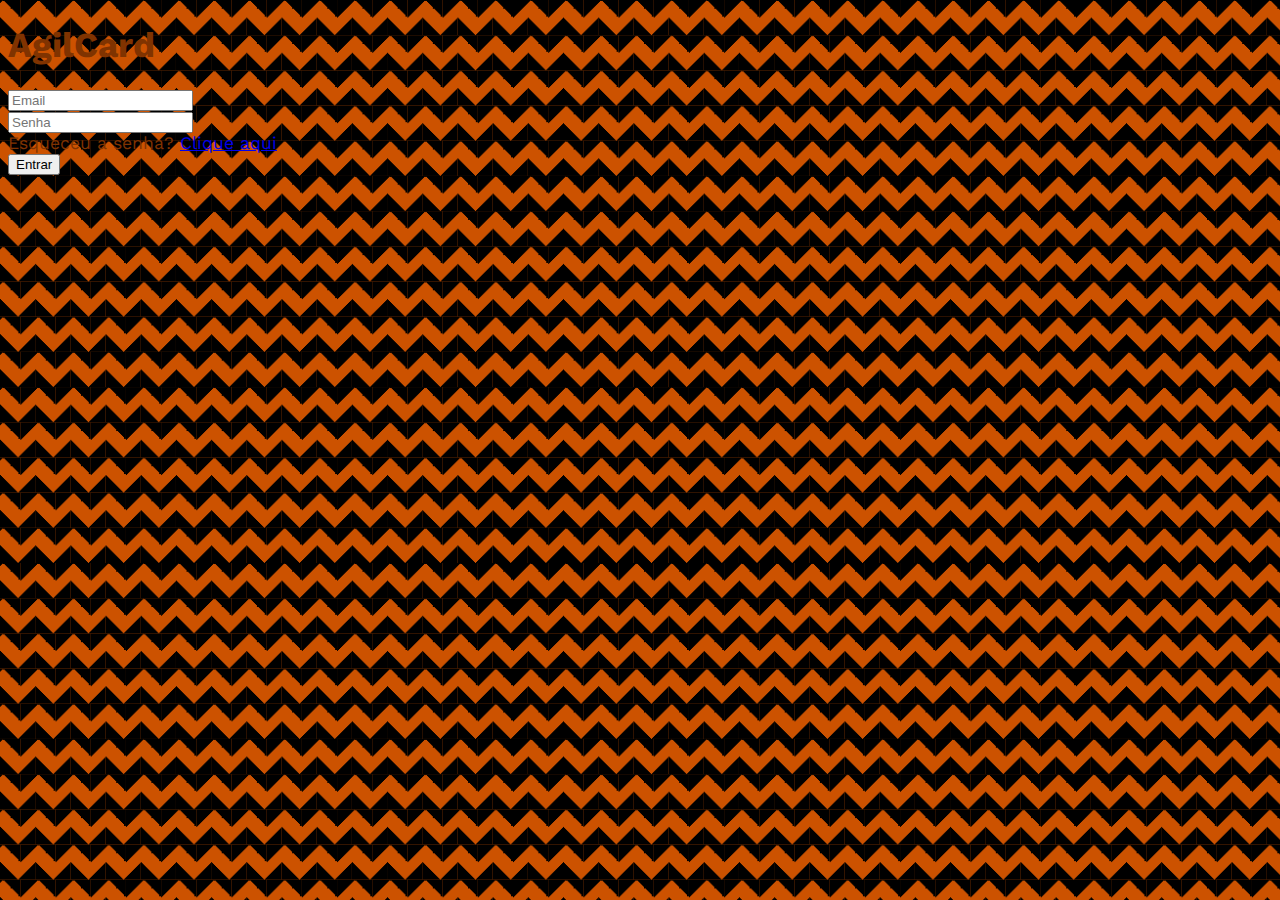
==== Login.html @ 408b4cb8 "Commit inicial e final, provavelmente" ====
<!DOCTYPE html>
<html lang="pt-br">

<head>
    <meta charset="UTF-8">
    <meta name="viewport" content="width=device-width, initial-scale=1.0, shrink-to-fit=no">
    <meta http-equiv="X-UA-Compatible" content="ie=edge">
    <title>Login</title>
    <link rel="stylesheet" href="https://stackpath.bootstrapcdn.com/bootstrap/4.1.3/css/bootstrap.min.css" integrity="sha384-MCw98/SFnGE8fJT3GXwEOngsV7Zt27NXFoaoApmYm81iuXoPkFOJwJ8ERdknLPMO"
        crossorigin="anonymous">
        <link rel="stylesheet" href="CSS/Style.css">
</head>

<body class="inicio">
    <section class="mx-auto bg-light p-5 mt-5 login">
        <h1 class="text-center">AgilCard</h1>
        <form>
            <div class="form-group">
                <input type="email" class="form-control" id="exampleInputEmail1" aria-describedby="emailHelp" placeholder="Email">
            </div>
            <div class="form-group">
                <input type="password" class="form-control" id="exampleInputPassword1" placeholder="Senha">
            </div>
            <div class="form-group form-check">
                <label>Esqueceu a senha? <a href="#" class="text-secondary">Clique aqui</a></label>
            </div>
            <button type="submit" class="btn btn-secondary" onclick="window.location.href='Pages/Home.html'">Entrar</button>
        </form>
    </section>
    <script src="https://code.jquery.com/jquery-3.3.1.slim.min.js" integrity="sha384-q8i/X+965DzO0rT7abK41JStQIAqVgRVzpbzo5smXKp4YfRvH+8abtTE1Pi6jizo"
        crossorigin="anonymous"></script>
    <script src="https://cdnjs.cloudflare.com/ajax/libs/popper.js/1.14.3/umd/popper.min.js" integrity="sha384-ZMP7rVo3mIykV+2+9J3UJ46jBk0WLaUAdn689aCwoqbBJiSnjAK/l8WvCWPIPm49"
        crossorigin="anonymous"></script>
    <script src="https://stackpath.bootstrapcdn.com/bootstrap/4.1.3/js/bootstrap.min.js" integrity="sha384-ChfqqxuZUCnJSK3+MXmPNIyE6ZbWh2IMqE241rYiqJxyMiZ6OW/JmZQ5stwEULTy"
        crossorigin="anonymous"></script>
</body>

</html>
---- CSS/Style.css ----
@import url('https://fonts.googleapis.com/css?family=Work+Sans');
body {
    font-family: 'Work Sans', sans-serif;
    font-size: 1.1rem;
    color: #803300;
}

.fundo {
    background-color: rgb(255, 201, 166);
}

.page-wrapper .sidebar-wrapper, .sidebar-wrapper .sidebar-brand>a, .sidebar-wrapper .sidebar-dropdown>a:after, .sidebar-wrapper .sidebar-menu .sidebar-dropdown .sidebar-submenu li a:before, .sidebar-wrapper ul li a i, .page-wrapper .page-content, .sidebar-wrapper .sidebar-search input.search-menu, .sidebar-wrapper .sidebar-search .input-group-text, .sidebar-wrapper .sidebar-menu ul li a, #show-sidebar, #close-sidebar {
    -webkit-transition: all 0.3s ease;
    -moz-transition: all 0.3s ease;
    -ms-transition: all 0.3s ease;
    -o-transition: all 0.3s ease;
    transition: all 0.3s ease;
}

/*----------------toggeled sidebar----------------*/

.page-wrapper.toggled .sidebar-wrapper {
    left: 0px;
}

@media screen and (min-width: 768px) {
    .page-wrapper.toggled .page-content {
        padding-left: 300px;
    }
}

/*----------------show sidebar button----------------*/

#show-sidebar {
    position: fixed;
    left: 0;
    top: 10px;
    border-radius: 0 4px 4px 0px;
    width: 35px;
    transition-delay: 0.3s;
    z-index: 2;
}

.page-wrapper.toggled #show-sidebar {
    left: -40px;
}

/*----------------sidebar-wrapper----------------*/

.sidebar-wrapper {
    width: 260px;
    height: 100%;
    max-height: 100%;
    position: fixed;
    top: 0;
    left: -300px;
    z-index: 999;
}

.sidebar-wrapper ul {
    list-style-type: none;
    padding: 0;
    margin: 0;
}

.sidebar-wrapper a {
    text-decoration: none;
}

/*----------------sidebar-content----------------*/

.sidebar-content {
    max-height: calc(100% - 30px);
    height: calc(100% - 30px);
    overflow-y: auto;
    position: relative;
}

.sidebar-content.desktop {
    overflow-y: hidden;
}

/*--------------------sidebar-brand----------------------*/

.sidebar-wrapper .sidebar-brand {
    padding: 10px 20px;
    display: flex;
    align-items: center;
}

.sidebar-wrapper .sidebar-brand>a {
    text-transform: uppercase;
    font-weight: bold;
    flex-grow: 1;
}

.sidebar-wrapper .sidebar-brand #close-sidebar {
    cursor: pointer;
    font-size: 1.5rem;
}

/*----------------------sidebar-menu-------------------------*/

.sidebar-wrapper .sidebar-menu {
    padding-bottom: 10px;
}

.sidebar-wrapper .sidebar-menu .header-menu span {
    font-weight: bold;
    font-size: 1.2rem;
    padding: 15px 20px 5px 20px;
    display: inline-block;
}

.sidebar-wrapper .sidebar-menu ul li a {
    display: inline-block;
    width: 100%;
    text-decoration: none;
    position: relative;
    padding: 8px 30px 8px 20px;
}

.sidebar-wrapper .sidebar-menu ul li a i {
    margin-right: 10px;
    font-size: 1rem;
    width: 40px;
    height: 40px;
    line-height: 40px;
    text-align: center;
    border-radius: 4px;
}

/*--------------------------side-footer------------------------------*/

.sidebar-footer {
    position: absolute;
    width: 100%;
    bottom: 0;
    display: flex;
}

.sidebar-footer>a {
    flex-grow: 1;
    text-align: center;
    height: 30px;
    line-height: 30px;
    position: relative;
}

/*--------------------------page-content-----------------------------*/

.page-wrapper .page-content {
    display: inline-block;
    width: 100%;
    padding-left: 0px;
    padding-top: 20px;
}

.page-wrapper .page-content>div {
    padding: 20px 40px;
}

.page-wrapper .page-content {
    overflow-x: hidden;
}

/*-----------------------------chiller-theme-------------------------------------------------*/

.chiller-theme .sidebar-wrapper {
    background: #CC5200;
}

.chiller-theme .sidebar-wrapper .sidebar-header, .chiller-theme .sidebar-wrapper .sidebar-search, .chiller-theme .sidebar-wrapper .sidebar-menu {
    border-top: 1px solid #993d00;
}

.chiller-theme .sidebar-wrapper .sidebar-search input.search-menu, .chiller-theme .sidebar-wrapper .sidebar-search .input-group-text {
    border-color: #993d00;
    box-shadow: none;
}

.chiller-theme .sidebar-wrapper .sidebar-header .user-info .user-role, .chiller-theme .sidebar-wrapper .sidebar-header .user-info .user-status, .chiller-theme .sidebar-wrapper .sidebar-search input.search-menu, .chiller-theme .sidebar-wrapper .sidebar-search .input-group-text, .chiller-theme .sidebar-wrapper .sidebar-brand>a, .chiller-theme .sidebar-wrapper .sidebar-menu ul li a, .chiller-theme .sidebar-footer>a {
    color: whitesmoke;
}

.chiller-theme .sidebar-wrapper .sidebar-menu ul li:hover>a, .chiller-theme .sidebar-wrapper .sidebar-menu .sidebar-dropdown.active>a, .chiller-theme .sidebar-wrapper .sidebar-header .user-info, .chiller-theme .sidebar-wrapper .sidebar-brand>a:hover, .chiller-theme .sidebar-footer>a:hover {
    background: rgba(255, 102, 0, .4);
}

.active {
    background: rgba(255, 102, 0, .4);
}

.page-wrapper.chiller-theme.toggled #close-sidebar {
    color: whitesmoke;
}

.page-wrapper.chiller-theme.toggled #close-sidebar:hover {
    color: #803300;
}

.chiller-theme .sidebar-wrapper .sidebar-menu ul li a i, .chiller-theme .sidebar-wrapper .sidebar-menu .sidebar-dropdown div, .chiller-theme .sidebar-wrapper .sidebar-search input.search-menu, .chiller-theme .sidebar-wrapper .sidebar-search .input-group-text {
    background: #993d00;
}

.chiller-theme .sidebar-wrapper .sidebar-menu .header-menu span {
    color: #803300;
}

.chiller-theme .sidebar-footer {
    background: #993d00;
    box-shadow: 0px -1px 5px #803300;
    border-top: 1px solid #b34700;
}

.chiller-theme .sidebar-footer>a:first-child {
    border-left: none;
}

.chiller-theme .sidebar-footer>a:last-child {
    border-right: none;
}

.chiller-theme .mCSB_scrollTools .mCSB_dragger .mCSB_dragger_bar, .chiller-theme .mCSB_scrollTools .mCSB_dragger.mCSB_dragger_onDrag .mCSB_dragger_bar, .chiller-theme .mCSB_scrollTools .mCSB_dragger:hover .mCSB_dragger_bar {
    background: #b34700;
}

.chiller-theme .mCSB_scrollTools .mCSB_draggerRail {
    background-color: transparent;
}

.inicio {
    background: linear-gradient(135deg, black 25%, transparent 25%) -50px 0, linear-gradient(225deg, black 25%, transparent 25%) -50px 0, linear-gradient(315deg, black 25%, transparent 25%), linear-gradient(45deg, black 25%, transparent 25%);
    background-size: 2em 2em;
    background-color: #CC5200;
}

.login {
    width: 50%;
    border-radius: 25px;
}

.box {
    -webkit-box-shadow: -4px 6px 5px 0px rgba(0, 0, 0, 0.38);
    -moz-box-shadow: -4px 6px 5px 0px rgba(0, 0, 0, 0.38);
    box-shadow: -4px 6px 5px 0px rgba(0, 0, 0, 0.38);
}

.form-control:focus {
    box-shadow: 0 0 0 0;
    border: 1px solid #8d0c0c;
    outline: 0;
}
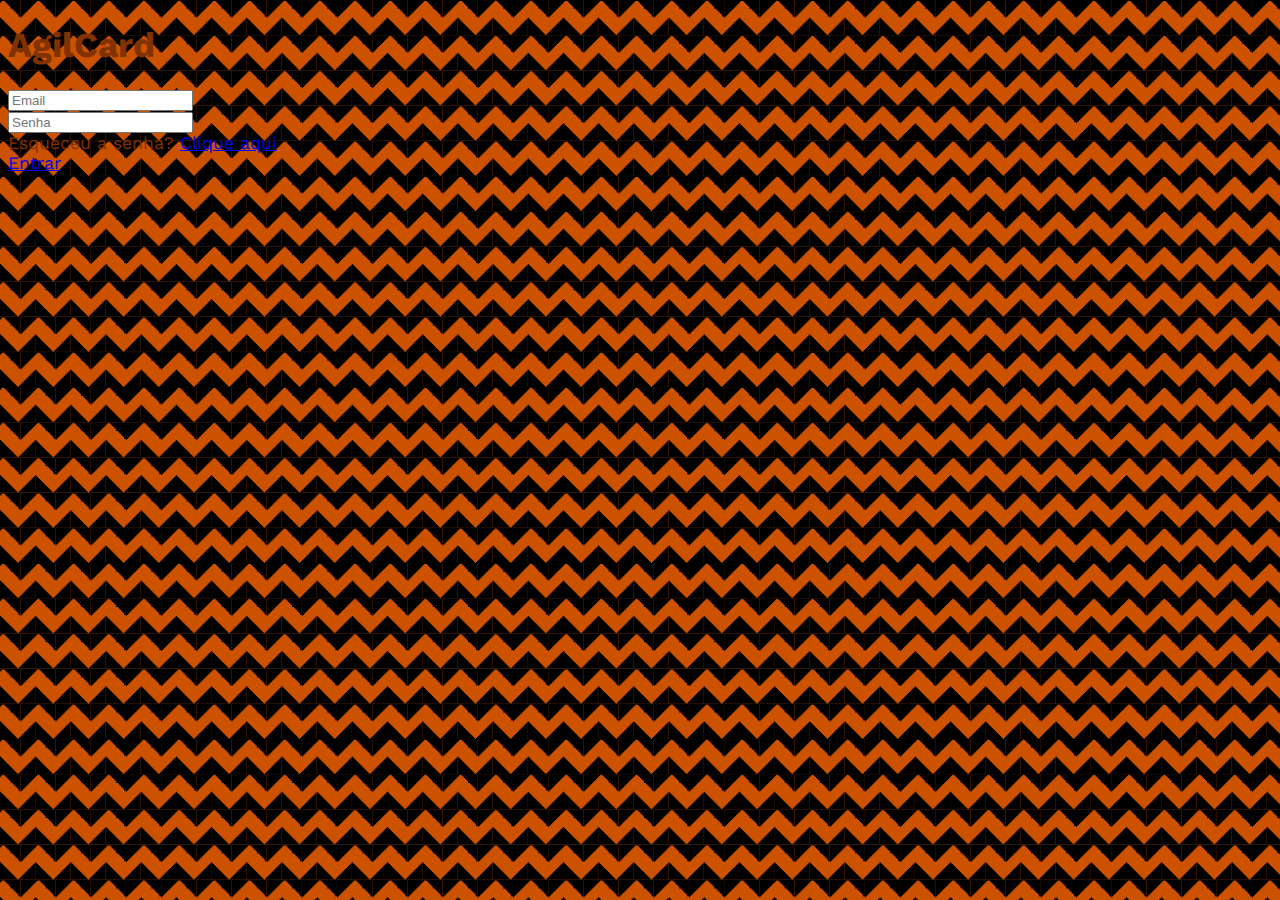
==== commit abac1b95: "Pra mandar" ====
--- a/Login.html
+++ b/Login.html
@@ -24,7 +24,7 @@
             <div class="form-group form-check">
                 <label>Esqueceu a senha? <a href="#" class="text-secondary">Clique aqui</a></label>
             </div>
-            <button type="submit" class="btn btn-secondary" onclick="window.location.href='Pages/Home.html'">Entrar</button>
+            <a href="Pages/Index.html" class="btn btn-secondary">Entrar</a>
         </form>
     </section>
     <script src="https://code.jquery.com/jquery-3.3.1.slim.min.js" integrity="sha384-q8i/X+965DzO0rT7abK41JStQIAqVgRVzpbzo5smXKp4YfRvH+8abtTE1Pi6jizo"
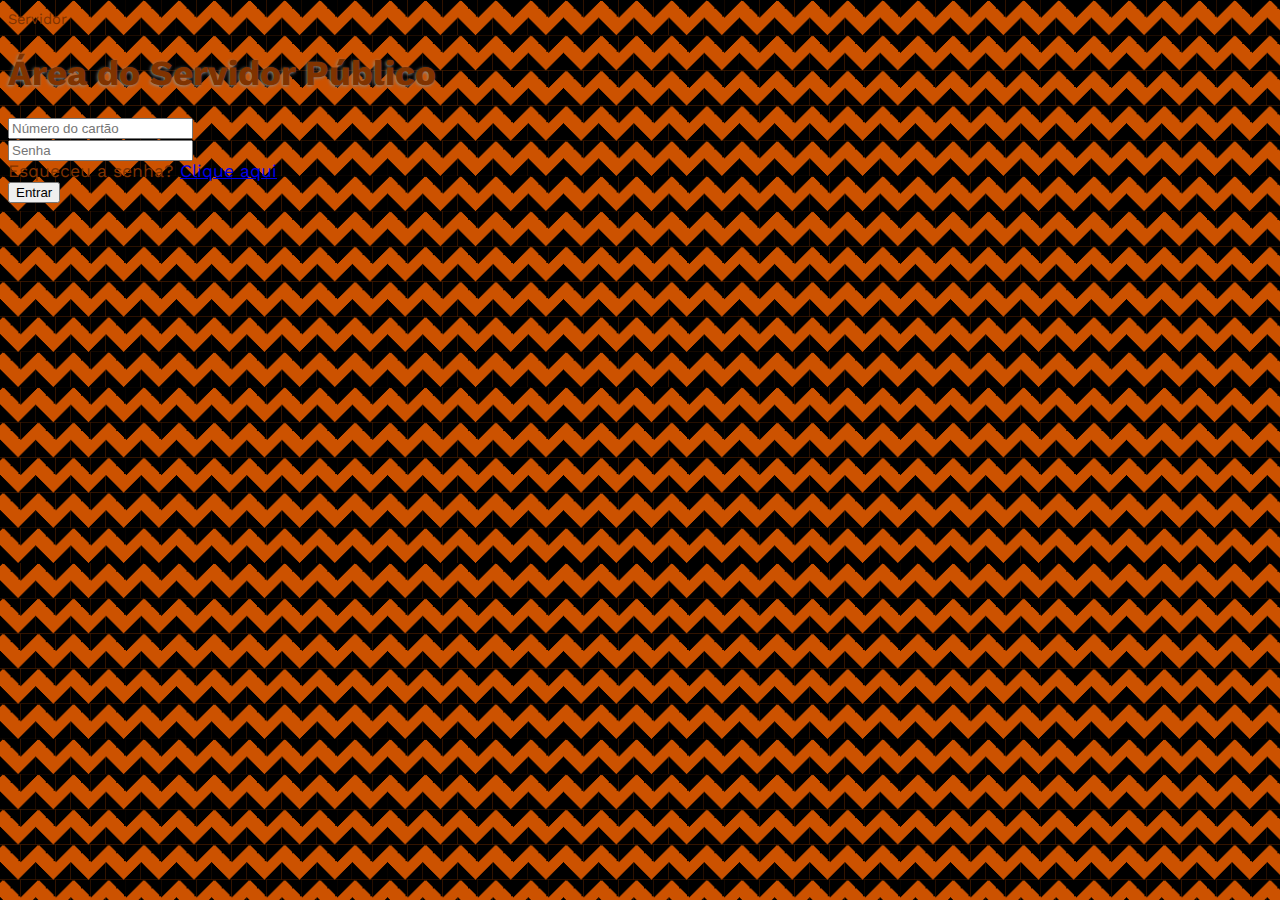
==== commit 7f70df49: "Formalização - Alterações completas" ====
--- a/Login.html
+++ b/Login.html
@@ -12,11 +12,12 @@
 </head>
 
 <body class="inicio">
-    <section class="mx-auto bg-light p-5 mt-5 login">
-        <h1 class="text-center">AgilCard</h1>
+    <section class="mx-auto bg-light p-5 my-5 login">
+        <small>Servidor</small>
+        <h1 class="text-center p-5">Área do Servidor Público</h1>
         <form>
             <div class="form-group">
-                <input type="email" class="form-control" id="exampleInputEmail1" aria-describedby="emailHelp" placeholder="Email">
+                <input type="email" class="form-control" id="exampleInputEmail1" aria-describedby="emailHelp" placeholder="Número do cartão">
             </div>
             <div class="form-group">
                 <input type="password" class="form-control" id="exampleInputPassword1" placeholder="Senha">
@@ -24,7 +25,7 @@
             <div class="form-group form-check">
                 <label>Esqueceu a senha? <a href="#" class="text-secondary">Clique aqui</a></label>
             </div>
-            <a href="Pages/Index.html" class="btn btn-secondary">Entrar</a>
+            <button type="button" class="btn btn-secondary" onclick="window.location.href='Pages/Home.html'">Entrar</button>
         </form>
     </section>
     <script src="https://code.jquery.com/jquery-3.3.1.slim.min.js" integrity="sha384-q8i/X+965DzO0rT7abK41JStQIAqVgRVzpbzo5smXKp4YfRvH+8abtTE1Pi6jizo"
--- a/CSS/Style.css
+++ b/CSS/Style.css
@@ -240,14 +240,31 @@
     border-radius: 25px;
 }
 
+@media screen and (max-width: 768px) {
+    .login {
+        width: 100%;
+    }
+}
+
 .box {
     -webkit-box-shadow: -4px 6px 5px 0px rgba(0, 0, 0, 0.38);
     -moz-box-shadow: -4px 6px 5px 0px rgba(0, 0, 0, 0.38);
     box-shadow: -4px 6px 5px 0px rgba(0, 0, 0, 0.38);
 }
 
+h1 {
+    text-shadow: -0.04em 0.04em 0.09em rgb(139, 139, 139)
+}
+
 .form-control:focus {
     box-shadow: 0 0 0 0;
     border: 1px solid #8d0c0c;
     outline: 0;
+}
+
+footer {
+    background: #cacaca;
+    background-size: cover;
+    margin: -1rem;
+    padding: 1rem;
 }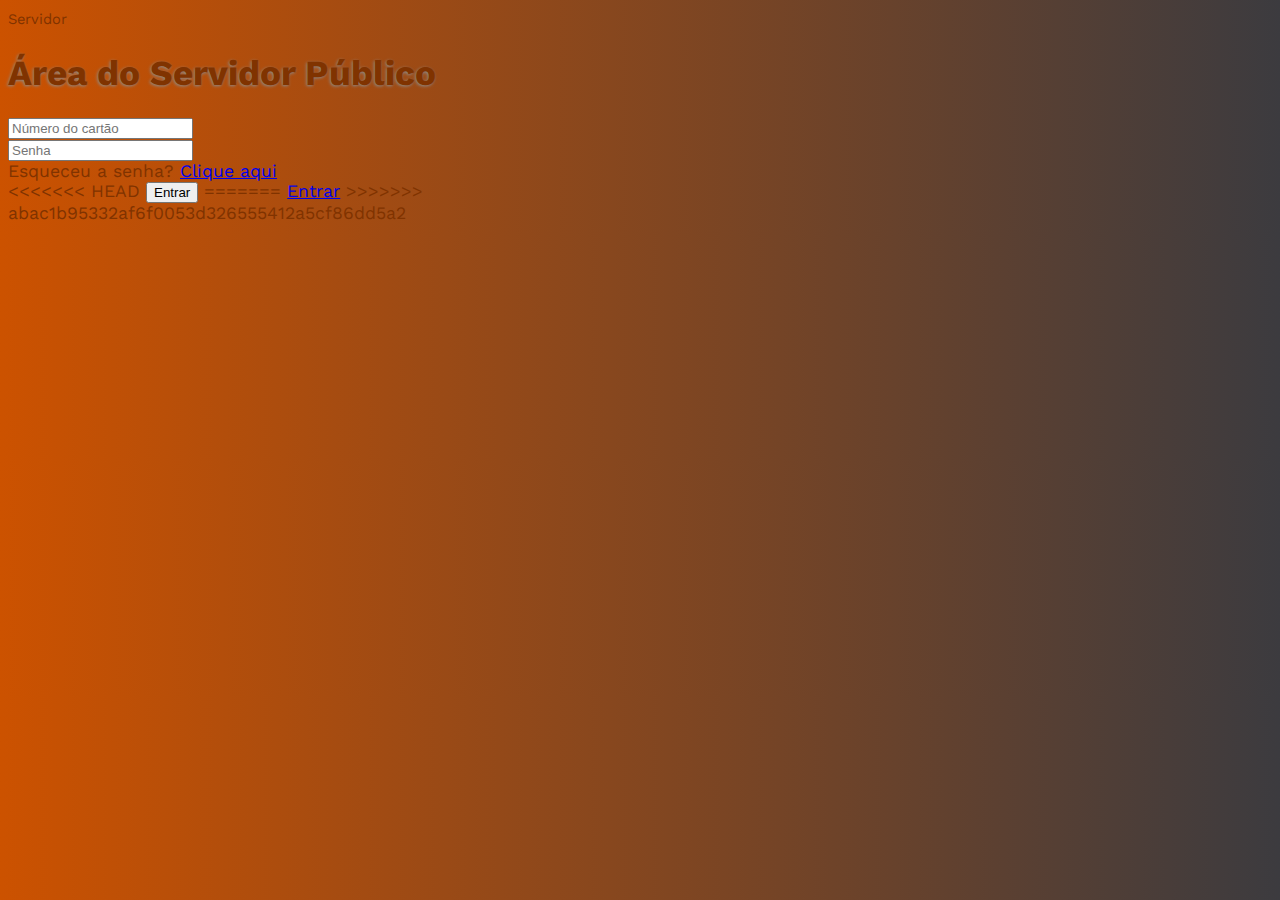
==== commit 539a889a: "Conflito merge" ====
--- a/Login.html
+++ b/Login.html
@@ -25,7 +25,11 @@
             <div class="form-group form-check">
                 <label>Esqueceu a senha? <a href="#" class="text-secondary">Clique aqui</a></label>
             </div>
+<<<<<<< HEAD
             <button type="button" class="btn btn-secondary" onclick="window.location.href='Pages/Home.html'">Entrar</button>
+=======
+            <a href="Pages/Index.html" class="btn btn-secondary">Entrar</a>
+>>>>>>> abac1b95332af6f0053d326555412a5cf86dd5a2
         </form>
     </section>
     <script src="https://code.jquery.com/jquery-3.3.1.slim.min.js" integrity="sha384-q8i/X+965DzO0rT7abK41JStQIAqVgRVzpbzo5smXKp4YfRvH+8abtTE1Pi6jizo"
--- a/CSS/Style.css
+++ b/CSS/Style.css
@@ -25,7 +25,7 @@
 
 @media screen and (min-width: 768px) {
     .page-wrapper.toggled .page-content {
-        padding-left: 300px;
+        padding-left: 420px;
     }
 }
 
@@ -48,13 +48,20 @@
 /*----------------sidebar-wrapper----------------*/
 
 .sidebar-wrapper {
-    width: 260px;
+    width: 380px;
     height: 100%;
     max-height: 100%;
     position: fixed;
+    margin: 0 1em;
     top: 0;
-    left: -300px;
+    left: -400px;
     z-index: 999;
+}
+
+@media screen and (max-width: 768px) {
+    .sidebar-wrapper {
+        width: 280px;
+    }
 }
 
 .sidebar-wrapper ul {
@@ -167,7 +174,13 @@
 /*-----------------------------chiller-theme-------------------------------------------------*/
 
 .chiller-theme .sidebar-wrapper {
-    background: #CC5200;
+    background: transparent;
+}
+
+@media screen and (max-width: 768px) {
+    .chiller-theme .sidebar-wrapper {
+        background: #cacaca;
+    }
 }
 
 .chiller-theme .sidebar-wrapper .sidebar-header, .chiller-theme .sidebar-wrapper .sidebar-search, .chiller-theme .sidebar-wrapper .sidebar-menu {
@@ -179,20 +192,27 @@
     box-shadow: none;
 }
 
-.chiller-theme .sidebar-wrapper .sidebar-header .user-info .user-role, .chiller-theme .sidebar-wrapper .sidebar-header .user-info .user-status, .chiller-theme .sidebar-wrapper .sidebar-search input.search-menu, .chiller-theme .sidebar-wrapper .sidebar-search .input-group-text, .chiller-theme .sidebar-wrapper .sidebar-brand>a, .chiller-theme .sidebar-wrapper .sidebar-menu ul li a, .chiller-theme .sidebar-footer>a {
-    color: whitesmoke;
-}
-
-.chiller-theme .sidebar-wrapper .sidebar-menu ul li:hover>a, .chiller-theme .sidebar-wrapper .sidebar-menu .sidebar-dropdown.active>a, .chiller-theme .sidebar-wrapper .sidebar-header .user-info, .chiller-theme .sidebar-wrapper .sidebar-brand>a:hover, .chiller-theme .sidebar-footer>a:hover {
+.chiller-theme .sidebar-wrapper .sidebar-header .user-info .user-role, .chiller-theme .sidebar-wrapper .sidebar-header .user-info .user-status, .chiller-theme .sidebar-wrapper .sidebar-search input.search-menu, .chiller-theme .sidebar-wrapper .sidebar-search .input-group-text, .chiller-theme .sidebar-wrapper .sidebar-menu ul li a {
+    color: black;
+    border: 1px solid #803300;
+    margin-bottom: 20px;
+    height: 150px;
+    padding: 50px;
+}
+
+.chiller-theme .sidebar-wrapper .sidebar-menu ul li:hover>a, .chiller-theme .sidebar-wrapper .sidebar-menu .sidebar-dropdown.active>a, .chiller-theme .sidebar-wrapper .sidebar-header .user-info {
     background: rgba(255, 102, 0, .4);
-}
-
-.active {
-    background: rgba(255, 102, 0, .4);
+    -webkit-box-shadow: -10px 5px 5px 0px rgba(0, 0, 0, 0.75);
+    -moz-box-shadow: -10px 5px 5px 0px rgba(0, 0, 0, 0.75);
+    box-shadow: -5px 5px 5px 5px rgba(0, 0, 0, 0.75);
+}
+
+.active a {
+    background: rgba(255, 102, 0, .7);
 }
 
 .page-wrapper.chiller-theme.toggled #close-sidebar {
-    color: whitesmoke;
+    color: black;
 }
 
 .page-wrapper.chiller-theme.toggled #close-sidebar:hover {
@@ -230,9 +250,12 @@
 }
 
 .inicio {
-    background: linear-gradient(135deg, black 25%, transparent 25%) -50px 0, linear-gradient(225deg, black 25%, transparent 25%) -50px 0, linear-gradient(315deg, black 25%, transparent 25%), linear-gradient(45deg, black 25%, transparent 25%);
-    background-size: 2em 2em;
-    background-color: #CC5200;
+    background: #3C3B3F;
+    /* fallback for old browsers */
+    background: -webkit-linear-gradient(to right, #CC5200, #3C3B3F);
+    /* Chrome 10-25, Safari 5.1-6 */
+    background: linear-gradient(to right, #CC5200, #3C3B3F);
+    /* W3C, IE 10+/ Edge, Firefox 16+, Chrome 26+, Opera 12+, Safari 7+ */
 }
 
 .login {
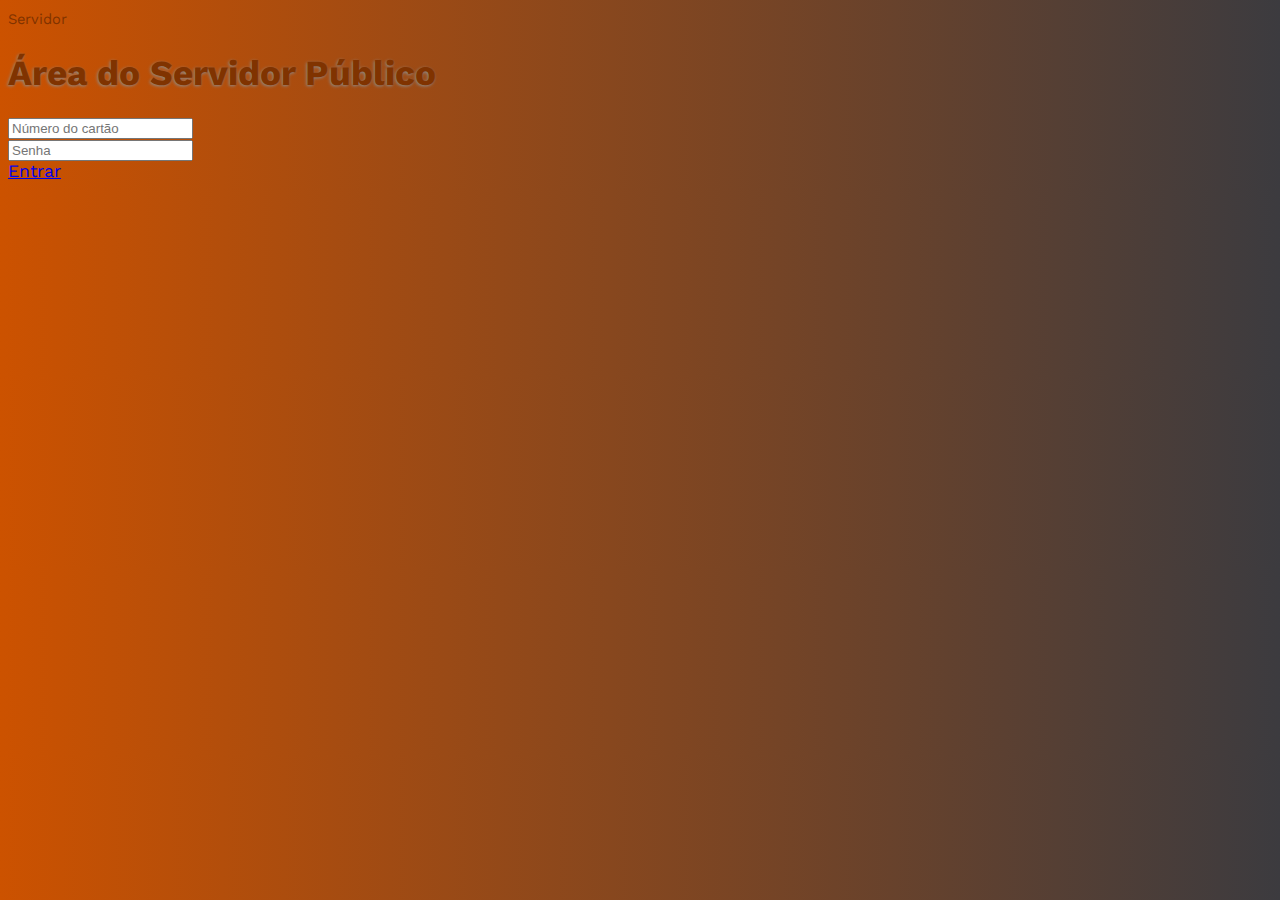
==== commit 40d89c76: "Parecido com o link" ====
--- a/Login.html
+++ b/Login.html
@@ -22,14 +22,7 @@
             <div class="form-group">
                 <input type="password" class="form-control" id="exampleInputPassword1" placeholder="Senha">
             </div>
-            <div class="form-group form-check">
-                <label>Esqueceu a senha? <a href="#" class="text-secondary">Clique aqui</a></label>
-            </div>
-<<<<<<< HEAD
-            <button type="button" class="btn btn-secondary" onclick="window.location.href='Pages/Home.html'">Entrar</button>
-=======
             <a href="Pages/Index.html" class="btn btn-secondary">Entrar</a>
->>>>>>> abac1b95332af6f0053d326555412a5cf86dd5a2
         </form>
     </section>
     <script src="https://code.jquery.com/jquery-3.3.1.slim.min.js" integrity="sha384-q8i/X+965DzO0rT7abK41JStQIAqVgRVzpbzo5smXKp4YfRvH+8abtTE1Pi6jizo"
--- a/CSS/Style.css
+++ b/CSS/Style.css
@@ -48,6 +48,7 @@
 /*----------------sidebar-wrapper----------------*/
 
 .sidebar-wrapper {
+    font-size: 1.2rem;
     width: 380px;
     height: 100%;
     max-height: 100%;
@@ -197,7 +198,7 @@
     border: 1px solid #803300;
     margin-bottom: 20px;
     height: 150px;
-    padding: 50px;
+    padding: 40px;
 }
 
 .chiller-theme .sidebar-wrapper .sidebar-menu ul li:hover>a, .chiller-theme .sidebar-wrapper .sidebar-menu .sidebar-dropdown.active>a, .chiller-theme .sidebar-wrapper .sidebar-header .user-info {
